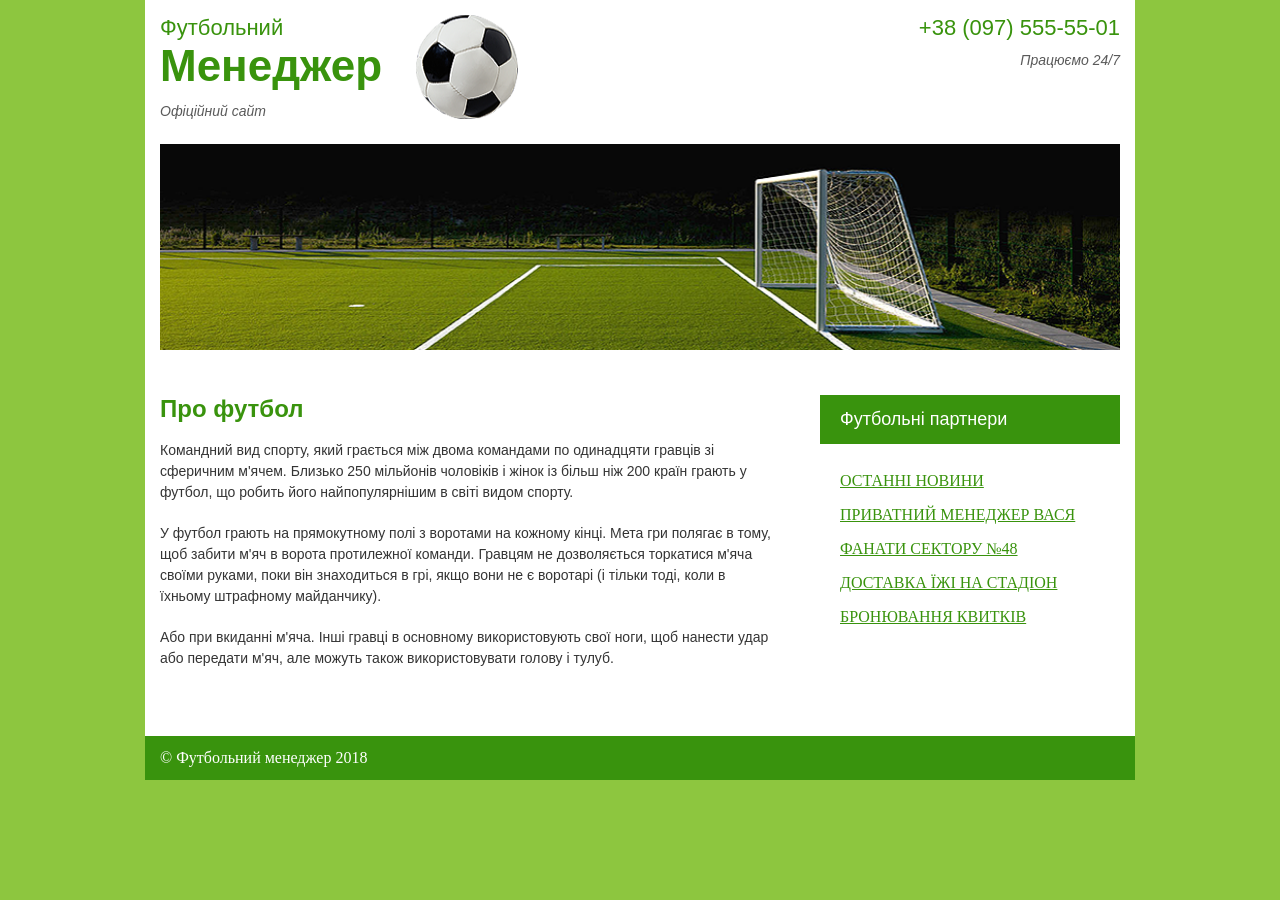
==== footbal3.html @ d827dbea "full project" ====
<!DOCTYPE html>
<html lang="ua">

<head>
    <meta charset="UTF-8">
    <meta name="viewport" content="width=device-width, initial-scale=1.0">
    <title>Футбольний менеджер дз</title>
    <link rel="stylesheet" href="css/style2.css">
</head>

<body class="bodybg">
    <div class="wrapper">
        <header>
            <div class="header-line">
                <div class="logo">
                    <div>
                        <p class="p1">Футбольний</p>
                        <p class="p2"><b>Менеджер</b></p>
                        <p class="p3"><i>Офіційний сайт</i></p>
                    </div>
                    <img src="img/ball.png" alt="">
                </div>
                <div class="info">
                    <p><a href="tel:+380975555501">+38 (097) 555-55-01</a></p>
                    <p><i>Працюємо 24/7</i></p>
                </div>
            </div>
            <img class="bigphoto" src="img/picture.png" alt="Футбольні ворота">
        </header>
        <div class="asidemain direction">
            <aside>
                <nav class="navmenu ft3">
                    <p>Футбольні партнери</p>
                    <ul>
                        <li><a href="#">Останні новини</a></li>
                        <li><a href="#">приватний менеджер Вася</a></li>
                        <li><a href="#">фанати сектору №48</a></li>
                        <li><a href="#">доставка їжі на стадіон</a></li>
                        <li><a href="#">бронювання квитків</a></li>
                    </ul>
                </nav>
            </aside>
            <main class="main">
                <h1>Про футбол</h1>
                <p>Командний вид спорту, який грається між двома командами по одинадцяти гравців зі сферичним м'ячем.
                    Близько
                    250 мільйонів чоловіків і жінок із більш ніж 200 країн грають у футбол, що робить його найпопулярнішим в
                    світі видом спорту.</p>
                <p>У футбол грають на прямокутному полі з воротами на кожному кінці. Мета гри полягає в тому, щоб забити
                    м'яч в
                    ворота протилежної команди. Гравцям не дозволяється торкатися м'яча своїми руками, поки він знаходиться
                    в
                    грі, якщо вони не є воротарі (і тільки тоді, коли в їхньому штрафному майданчику). </p>
                <p>Або при вкиданні м'яча. Інші гравці в основному використовують свої ноги, щоб нанести удар або передати
                    м'яч,
                    але можуть також використовувати голову і тулуб.</p>
            </main>
        </div>
    </div>
        <footer class="footer wrapper stylenone">
                <p> &copy; Футбольний менеджер 2018</p>
        </footer>
</body>

</html>
---- css/style2.css ----
body {
    background: #f3f3f3;
    margin: 0;
}

.bodybg {
    background: #8dc63f;
}

.header-line {
    display: flex;
    justify-content: space-between;
    padding: 15px 0;
}

.wrapper {
    max-width: 960px;
    width: 100%;
    background-color: #ffffff;
    margin: 0 auto;
    padding: 0px 15px;
}

.text1 {
    font-size: 14px;
    color: #5a5a5a;
    font-family: "Arial";
    margin: 0;
}

.logofirst {
    display: flex;
    font-size: 24px;
    color: #39930d;
    font-weight: bold;
}

.logofirst img {
    max-width: 41px;
    max-height: 41px;
    width: 100%;
    height: 100%;
    margin-right: 8px;
}

.text2 {
    font-family: arial;
    margin: 0;
}

.logofirst p {
    flex-direction: column;
}

.phone {
    display: flex;
    justify-content: flex-end;
    flex-wrap: wrap;
    align-items: center;
    ;
}

.phone img {
    max-width: 23px;
    max-height: 23px;
    padding: 0 5px;
}

.phone p {
    font-size: 14px;
    font-weight: bold;
    font-family: arial;
    color: #5a5a5a;
    margin-right: 29px;
}

.tel {
    text-decoration: none;
    font-size: 14px;
    color: #5a5a5a;
    font-weight: bold;
    font-family: "Arial";
    text-align: right;
}

.bigphoto {
    width: 100%;
    padding: 10px 0;
}

.photos {
    display: flex;
    justify-content: space-between;
}

.footer {
    background: #39930d;
    padding: 5px 10px;
}

.navmenu p {
    background: #39930d;
    text-transform: uppercase;
    font-size: 18px;
    color: #ffffff;
    font-family: "Arial";
    padding: 14px 20px;
    margin: 0;
}

.navmenu ul {
    list-style: none;
    padding: 20px;
    margin: 0;
    width: 100%;
}

.navmenu a {
    text-transform: uppercase;
    color: #343434;

}

aside {
    max-width: 300px;
    width: 100%;
}

.navmenu li {
    padding: 8px 0;
}

.main h1 {
    font-size: 24px;
    color: #39930d;
    font-weight: bold;
    font-family: "Arial";
    margin: 0;
    margin-bottom: 17px;
}

.main p {
    max-width: 612px;
    font-size: 14px;
    line-height: 21px;
    color: #343434;
    font-family: "Arial";
    margin-bottom: 20px;
}

.asidemain {
    display: flex;
    justify-content: space-between;
    column-gap: 20px;
    padding: 31px 0 47px;
}

.footer p {
    padding: 13px 0;
    color: #ffffff;
    margin: 0;
}

.footer .wrapper {
    background: none;
}

.flex {
    display: flex;
    align-items: center;
    justify-content: space-between;
}

.network a {
    margin: 0 10px;
}

p {
    margin: 0;
}

.p1 {
    font-size: 22px;
    color: #39930d;
    font-family: "Arial";
}

.p2 {
    font-size: 44px;
    color: #39930d;
    font-family: "Arial";
    margin-bottom: 12px;
}

.p3 {
    font-size: 14px;
    color: #5a5a5a;
    font-family: "Arial";
}

.logo {
    display: flex;
}

.logo img {
    margin-left: 34px;
}

.info a {
    display: inline-block;
    text-decoration: none;
    font-size: 22px;
    color: #39930d;
    font-family: "Arial";
    text-align: right;
    margin-bottom: 11px;
}

.info p {
    font-size: 14px;
    color: #5a5a5a;
    font-family: "Arial";
    text-align: right;
}

.direction {
    flex-direction: row-reverse;
}

.stylenone {
    padding: 0 15px;
}

.ft3 a {
    color: #39930d;
}

.ft3 p {
    text-transform: none;
}
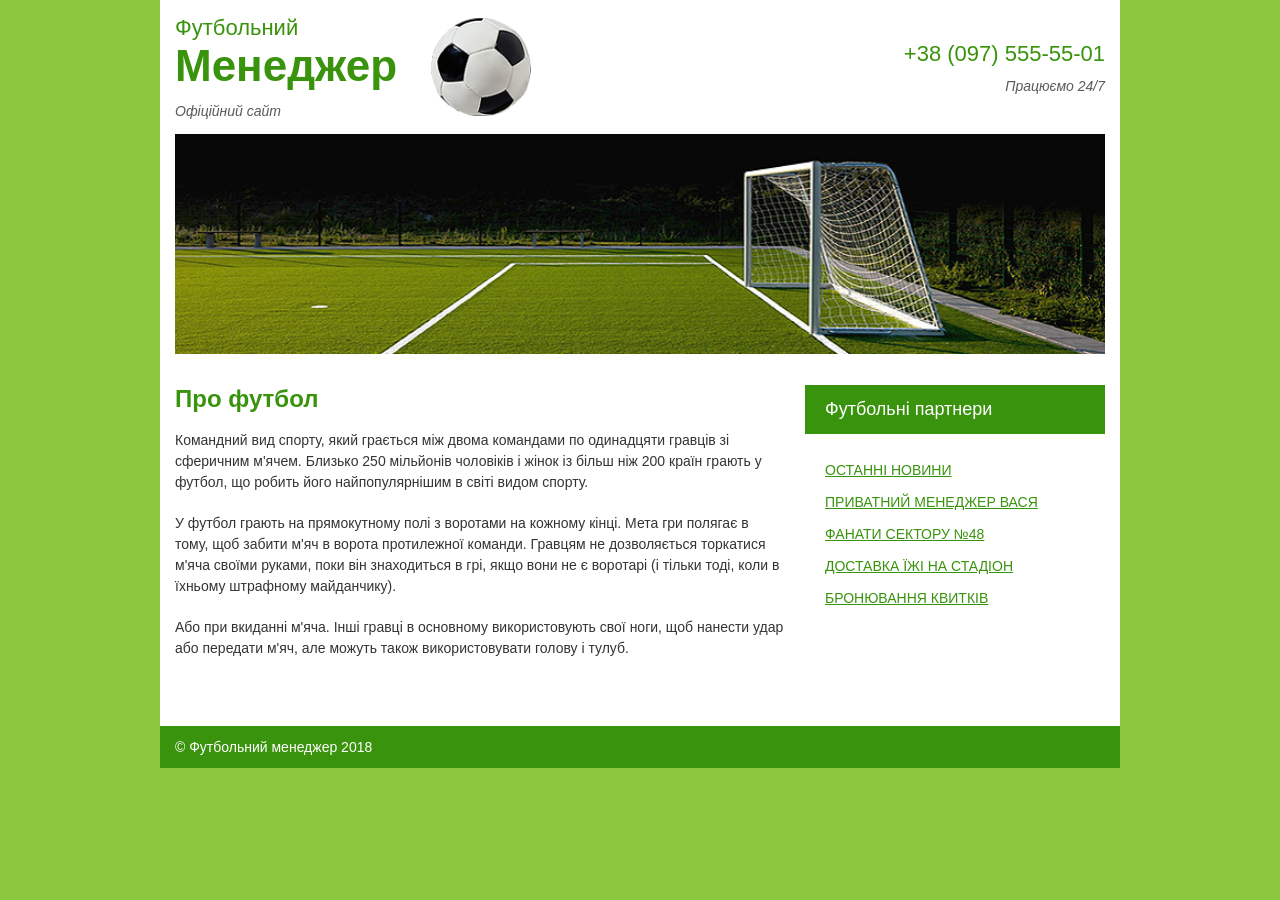
==== commit aa917aee: "Site done" ====
--- a/footbal3.html
+++ b/footbal3.html
@@ -25,7 +25,7 @@
                     <p><i>Працюємо 24/7</i></p>
                 </div>
             </div>
-            <img class="bigphoto" src="img/picture.png" alt="Футбольні ворота">
+            <span class="bigphoto"></span>
         </header>
         <div class="asidemain direction">
             <aside>
@@ -33,10 +33,10 @@
                     <p>Футбольні партнери</p>
                     <ul>
                         <li><a href="#">Останні новини</a></li>
-                        <li><a href="#">приватний менеджер Вася</a></li>
+                        <li><a href="index.html">приватний менеджер Вася</a></li>
                         <li><a href="#">фанати сектору №48</a></li>
                         <li><a href="#">доставка їжі на стадіон</a></li>
-                        <li><a href="#">бронювання квитків</a></li>
+                        <li><a href="football2.html">бронювання квитків</a></li>
                     </ul>
                 </nav>
             </aside>
--- a/css/style2.css
+++ b/css/style2.css
@@ -3,26 +3,51 @@
     margin: 0;
 }
 
+html {
+    font-size: 1px;
+}
+
+@media screen and (min-width: 1650px) {
+    html {
+        font-size: 1.4px;
+    }
+}
+
 .bodybg {
     background: #8dc63f;
 }
 
 .header-line {
-    display: flex;
-    justify-content: space-between;
-    padding: 15px 0;
+    padding: 15rem 0;
+    display: flex;
+    flex-direction: column;
+    row-gap: 25rem;
+    align-items: center;
+}
+
+@media screen and (min-width: 560px) {
+    .header-line {
+        display: flex;
+        justify-content: space-between;
+        flex-direction: row;
+    }
 }
 
 .wrapper {
-    max-width: 960px;
+    max-width: 960rem;
     width: 100%;
     background-color: #ffffff;
     margin: 0 auto;
-    padding: 0px 15px;
+    padding: 0rem 15rem;
+    box-sizing: border-box;
+}
+
+li {
+    box-sizing: border-box;
 }
 
 .text1 {
-    font-size: 14px;
+    font-size: 14rem;
     color: #5a5a5a;
     font-family: "Arial";
     margin: 0;
@@ -30,17 +55,17 @@
 
 .logofirst {
     display: flex;
-    font-size: 24px;
+    font-size: 24rem;
     color: #39930d;
     font-weight: bold;
 }
 
 .logofirst img {
-    max-width: 41px;
-    max-height: 41px;
+    max-width: 41rem;
+    max-height: 41rem;
     width: 100%;
     height: 100%;
-    margin-right: 8px;
+    margin-right: 8rem;
 }
 
 .text2 {
@@ -52,65 +77,118 @@
     flex-direction: column;
 }
 
+.working24 {
+    padding-left: 32rem;
+    position: relative;
+}
+
+.working24::before {
+    content: "";
+    width: 22rem;
+    height: 20rem;
+    background: url(../img/графік.png);
+    background-size: contain;
+    background-repeat: no-repeat;
+    display: block;
+    position: absolute;
+    left: 0;
+    top: -3rem;
+}
+
 .phone {
     display: flex;
-    justify-content: flex-end;
+    justify-content: center;
     flex-wrap: wrap;
     align-items: center;
-    ;
+    row-gap: 8rem;
+}
+
+@media screen and (min-width: 560px) {
+    .phone {
+        display: flex;
+        justify-content: flex-end;
+        flex-wrap: wrap;
+        align-items: center;
+        row-gap: 8rem;
+    }
 }
 
 .phone img {
-    max-width: 23px;
-    max-height: 23px;
-    padding: 0 5px;
+    max-width: 23rem;
+    max-height: 23rem;
+    padding: 0 5rem;
 }
 
 .phone p {
-    font-size: 14px;
+    font-size: 14rem;
     font-weight: bold;
     font-family: arial;
     color: #5a5a5a;
-    margin-right: 29px;
-}
+    margin-left: 29rem;
+}
+
+
 
 .tel {
     text-decoration: none;
-    font-size: 14px;
+    font-size: 14rem;
     color: #5a5a5a;
     font-weight: bold;
     font-family: "Arial";
     text-align: right;
+    padding-left: 23rem;
+    position: relative;
+}
+
+.tel:before {
+    content: '';
+    background: url(/img/tel.png);
+    display: block;
+    width: 20rem;
+    height: 20rem;
+    position: absolute;
+    background-size: contain;
+    background-repeat: no-repeat;
+    top: -3rem;
 }
 
 .bigphoto {
-    width: 100%;
-    padding: 10px 0;
-}
-
-.photos {
-    display: flex;
-    justify-content: space-between;
+    display: block;
+    background: url(../img/picture.png) no-repeat center right / cover;
+    background-position: 70%;
+    width: 100%;
+    padding: 10rem 0;
+    min-height: 200rem;
+}
+
+.photos {}
+
+@media screen and (min-width: 590px) {
+    .photos {
+        display: flex;
+        justify-content: space-between;
+    }
 }
 
 .footer {
     background: #39930d;
-    padding: 5px 10px;
+    padding: 5rem 10rem;
 }
 
 .navmenu p {
     background: #39930d;
     text-transform: uppercase;
-    font-size: 18px;
+    font-size: 18rem;
     color: #ffffff;
     font-family: "Arial";
-    padding: 14px 20px;
-    margin: 0;
-}
+    padding: 14rem 20rem;
+    margin: 0;
+}
+
 
 .navmenu ul {
     list-style: none;
-    padding: 20px;
+    padding: 20rem;
     margin: 0;
     width: 100%;
 }
@@ -118,47 +196,66 @@
 .navmenu a {
     text-transform: uppercase;
     color: #343434;
-
+    font-size: 14rem;
+    font-family: "Arial";
 }
 
 aside {
-    max-width: 300px;
-    width: 100%;
+    width: 100%;
+}
+
+@media screen and (min-width: 590px) {
+    aside {
+        max-width: 300rem;
+    }
 }
 
 .navmenu li {
-    padding: 8px 0;
-}
+    padding: 8rem 0;
+}
+
 
 .main h1 {
-    font-size: 24px;
+    font-size: 24rem;
     color: #39930d;
     font-weight: bold;
     font-family: "Arial";
     margin: 0;
-    margin-bottom: 17px;
+    margin-bottom: 17rem;
 }
 
 .main p {
-    max-width: 612px;
-    font-size: 14px;
-    line-height: 21px;
+    max-width: 612rem;
+    font-size: 14rem;
+    line-height: 21rem;
     color: #343434;
     font-family: "Arial";
-    margin-bottom: 20px;
+    margin-bottom: 20rem;
 }
 
 .asidemain {
     display: flex;
-    justify-content: space-between;
-    column-gap: 20px;
-    padding: 31px 0 47px;
+    padding: 31rem 0 47rem;
+    flex-direction: column;
+    column-gap: 20rem;
+}
+
+@media screen and (min-width: 584px) {
+    .asidemain {
+        display: flex;
+        flex-direction: row;
+        justify-content: space-between;
+        column-gap: 20rem;
+        padding: 31rem 0 47rem;
+    }
 }
 
 .footer p {
-    padding: 13px 0;
+    padding: 13rem 0;
     color: #ffffff;
     margin: 0;
+    font-size: 14rem;
+    font-family: arial;
 }
 
 .footer .wrapper {
@@ -172,7 +269,61 @@
 }
 
 .network a {
-    margin: 0 10px;
+    display: inline-block;
+    margin: 0 10rem;
+    padding-top: 20rem;
+    max-width: 20rem;
+}
+
+.instagram {
+    display: block;
+    width: 20rem;
+    height: 20rem;
+    background: url(../img/instagram.png) no-repeat center / cover;
+}
+
+.instagram:hover {
+    background: url(../img/instagram-hover.png) no-repeat center / cover;
+}
+
+.facebook {
+    display: block;
+    width: 20rem;
+    height: 20rem;
+    background: url(../img/facebook.png) no-repeat center / cover;
+}
+
+.facebook:hover {
+    background: url(../img/facebook-hover.png) no-repeat center / cover;
+}
+
+.twitter {
+    display: block;
+    width: 21rem;
+    height: 21rem;
+    background: url(../img/twitter.png) no-repeat center / cover;
+}
+
+.twitter:hover {
+    background: url(../img/twitter-hover.png) no-repeat center / cover;
+}
+
+@media screen and (min-width: 380px) {
+    .network a {
+        padding: 0;
+    }
+}
+
+.footer-adapt {
+    display: flex;
+    flex-direction: column-reverse;
+}
+
+@media screen and (min-width: 380px) {
+    .footer-adapt {
+        display: flex;
+        flex-direction: row;
+    }
 }
 
 p {
@@ -180,61 +331,156 @@
 }
 
 .p1 {
-    font-size: 22px;
+    font-size: 22rem;
     color: #39930d;
     font-family: "Arial";
 }
 
 .p2 {
-    font-size: 44px;
-    color: #39930d;
-    font-family: "Arial";
-    margin-bottom: 12px;
+    font-size: 44rem;
+    color: #39930d;
+    font-family: "Arial";
+    margin-bottom: 12rem;
 }
 
 .p3 {
-    font-size: 14px;
+    font-size: 14rem;
     color: #5a5a5a;
     font-family: "Arial";
 }
 
 .logo {
     display: flex;
+    align-content: center;
+    flex-direction: column;
+    text-align: center;
+    column-gap: 34rem;
+    align-items: center;
+    row-gap: 25rem;
+}
+
+@media screen and (min-width: 590px) {
+    .logo {
+        flex-direction: row;
+        text-align: left;
+    }
 }
 
 .logo img {
-    margin-left: 34px;
+    display: inline-block;
+    max-width: 100rem;
+    max-height: 100rem;
 }
 
 .info a {
     display: inline-block;
     text-decoration: none;
-    font-size: 22px;
-    color: #39930d;
-    font-family: "Arial";
-    text-align: right;
-    margin-bottom: 11px;
+    font-size: 22rem;
+    color: #39930d;
+    font-family: "Arial";
+    margin-bottom: 11rem;
 }
 
 .info p {
-    font-size: 14px;
+    font-size: 14rem;
     color: #5a5a5a;
     font-family: "Arial";
-    text-align: right;
 }
 
 .direction {
-    flex-direction: row-reverse;
+    flex-direction: column;
+}
+
+@media screen and (min-width: 590px) {
+    .direction {
+        flex-direction: row-reverse;
+    }
 }
 
 .stylenone {
-    padding: 0 15px;
+    padding: 0 15rem;
 }
 
 .ft3 a {
     color: #39930d;
+    font-size: 14rem;
 }
 
 .ft3 p {
     text-transform: none;
+}
+
+ul {
+    box-sizing: border-box;
+}
+
+div.info {
+    text-align: center;
+}
+
+@media screen and (min-width: 590px) {
+    div.info {
+        text-align: right;
+    }
+}
+
+.grid {
+    display: grid;
+    grid-template-columns: 1fr 1fr;
+    grid-template-rows: 1.5r 1.2fr 1.2fr;
+    gap: 10rem;
+}
+
+
+.grid img {
+    width: 100%;
+}
+
+.photo0 {
+    grid-column: 1/3;
+    grid-row: 1;
+}
+
+.photo1 {
+    grid-column: 1/2;
+    grid-row: 2;
+}
+
+.photo2 {
+    grid-column: 2/3;
+    grid-row: 2;
+}
+
+.photo3 {
+    grid-column: 1/2;
+    grid-row: 3;
+}
+
+.photo4 {
+    grid-column: 2/3;
+    grid-row: 3;
+}
+
+@media screen and (min-width: 560px) {
+    .grid {
+        display: grid;
+        grid-template-columns: 1fr 1fr 1fr 1fr;
+        grid-template-rows: 2fr 1.2fr;
+        gap: 10rem;
+    }
+
+    .photo0 {
+        grid-column: 1/5;
+        grid-row: 1;
+    }
+
+    .photo3 {
+        grid-column: 3/4;
+        grid-row: 2;
+    }
+
+    .photo4 {
+        grid-column: 4/5;
+        grid-row: 2;
+    }
 }
